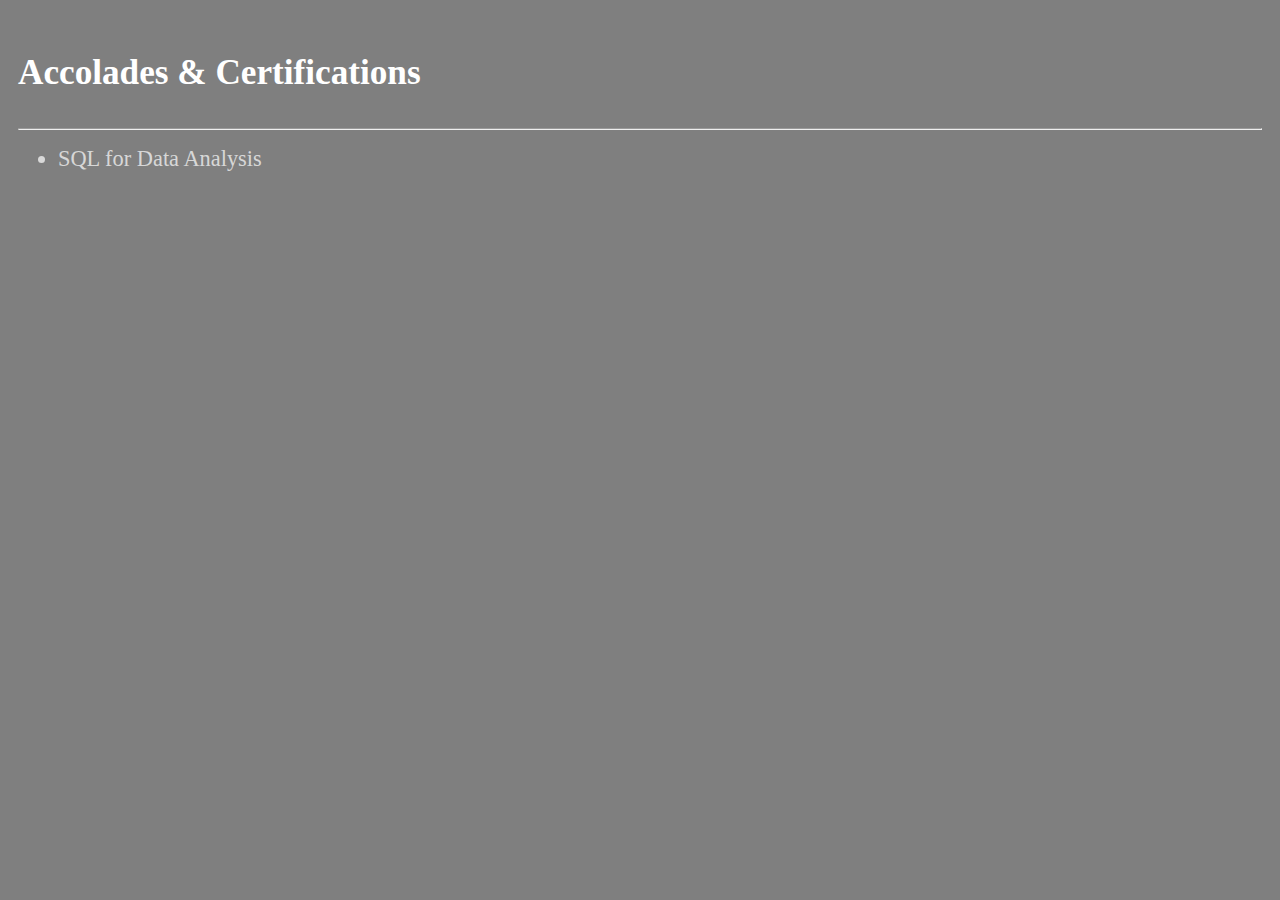
==== Frames/frame1.html @ 0cd5cf7d "Add files via upload" ====
<!DOCTYPE html>
<html lang="en">
<head>
    <meta charset="UTF-8">
    <meta http-equiv="X-UA-Compatible" content="IE=edge">
    <meta name="viewport" content="width=device-width, initial-scale=1.0">
    <title>Accolades</title>
    <link rel="icon" href="./Assets/Images/Icon/me.png"/>

    <!-- Bootstrap -->
	<link href="https://cdn.jsdelivr.net/npm/bootstrap@5.0.2/dist/css/bootstrap.min.css" rel="stylesheet" integrity="sha384-EVSTQN3/azprG1Anm3QDgpJLIm9Nao0Yz1ztcQTwFspd3yD65VohhpuuCOmLASjC" crossorigin="anonymous">

	<!-- Bootstrap Scripts -->
	<script src="https://cdn.jsdelivr.net/npm/bootstrap@5.0.2/dist/js/bootstrap.bundle.min.js" integrity="sha384-MrcW6ZMFYlzcLA8Nl+NtUVF0sA7MsXsP1UyJoMp4YLEuNSfAP+JcXn/tWtIaxVXM" crossorigin="anonymous"></script>

	<!-- Google Fonts -->
	<link rel="preconnect" href="https://fonts.googleapis.com">
	<link rel="preconnect" href="https://fonts.gstatic.com" crossorigin>
	<link href="https://fonts.googleapis.com/css2?family=Poppins:wght@400;500;600;800&display=swap" rel="stylesheet">

	<!-- Font Awesome -->
	<link rel="stylesheet" href="https://cdnjs.cloudflare.com/ajax/libs/font-awesome/5.15.3/css/all.min.css" integrity="sha512-iBBXm8fW90+nuLcSKlbmrPcLa0OT92xO1BIsZ+ywDWZCvqsWgccV3gFoRBv0z+8dLJgyAHIhR35VZc2oM/gI1w==" crossorigin="anonymous" referrerpolicy="no-referrer" />

	<!-- Favicons -->
	<link rel="icon" href="Assets/favicons/favicon.ico">

	<!-- CSS -->
	<link rel="stylesheet" href="frames.css">
</head>
<body>
    <h3>Accolades & Certifications</h3>
    <hr>
    <ul>
        <li>SQL for Data Analysis</li>
    </ul>
</body>
</html>
---- Frames/frames.css ----
body{
    background-color: rgba(0, 0, 0, 0.5);
    color: white;
    padding: 10px;
}

h3 {
    font-size: 2.2em;
}

h4 {
    font-size: 1.8em;
}

li {
    font-size: 1.4em;
    color: rgba(255, 255, 255, 0.7);
}
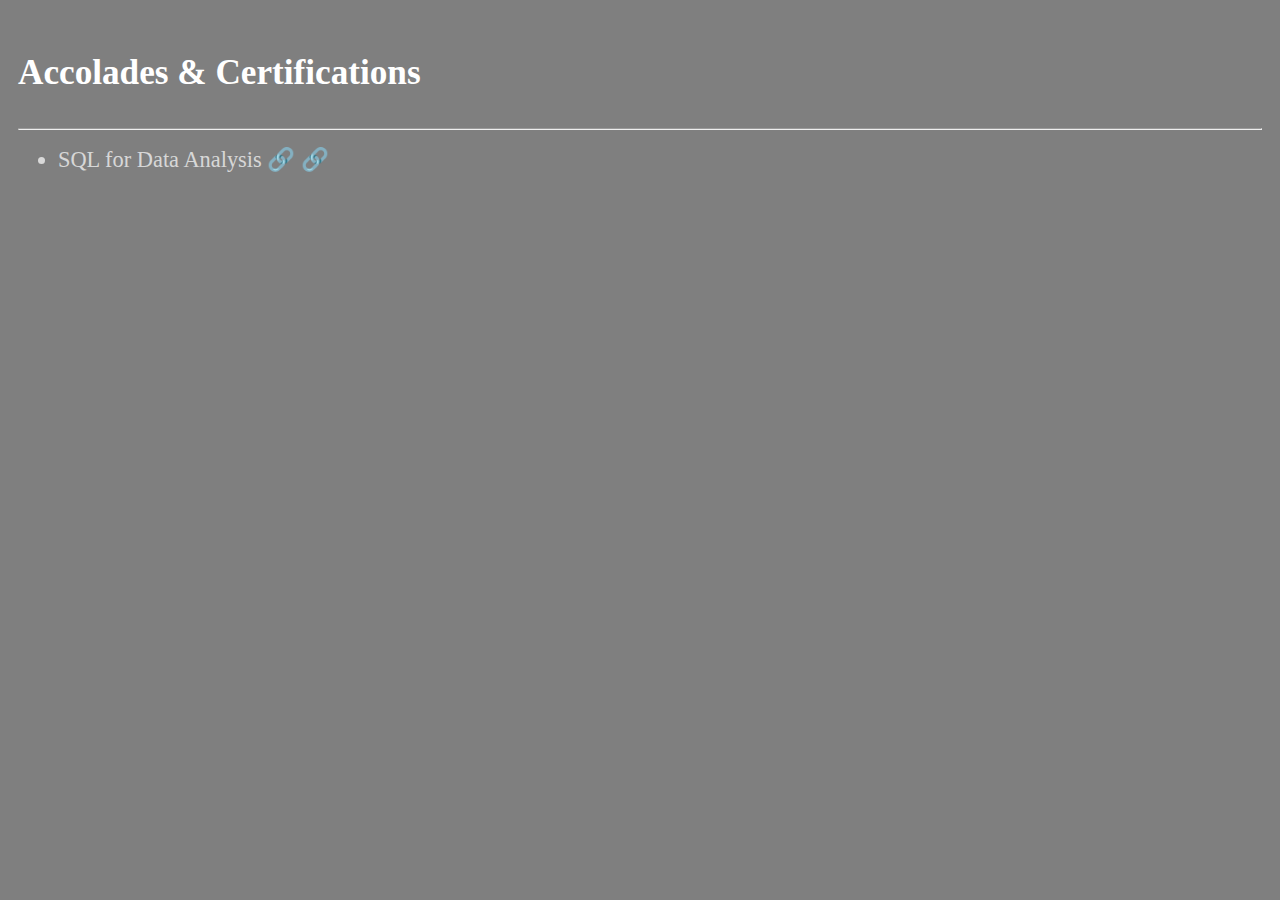
==== commit 96061eaa: "Update frame1.html" ====
--- a/Frames/frame1.html
+++ b/Frames/frame1.html
@@ -31,7 +31,7 @@
     <h3>Accolades & Certifications</h3>
     <hr>
     <ul>
-        <li>SQL for Data Analysis</li>
+        <li>SQL for Data Analysis <a href="https://www.hackerrank.com/certificates/35729e5eda6e" style="text-decoration-line: none;" target="_blank">🔗</a> <a href="https://www.hackerrank.com/certificates/948be4a10376" target="_blank"  style="text-decoration-line: none;">🔗</a></li>
     </ul>
 </body>
-</html>+</html>
